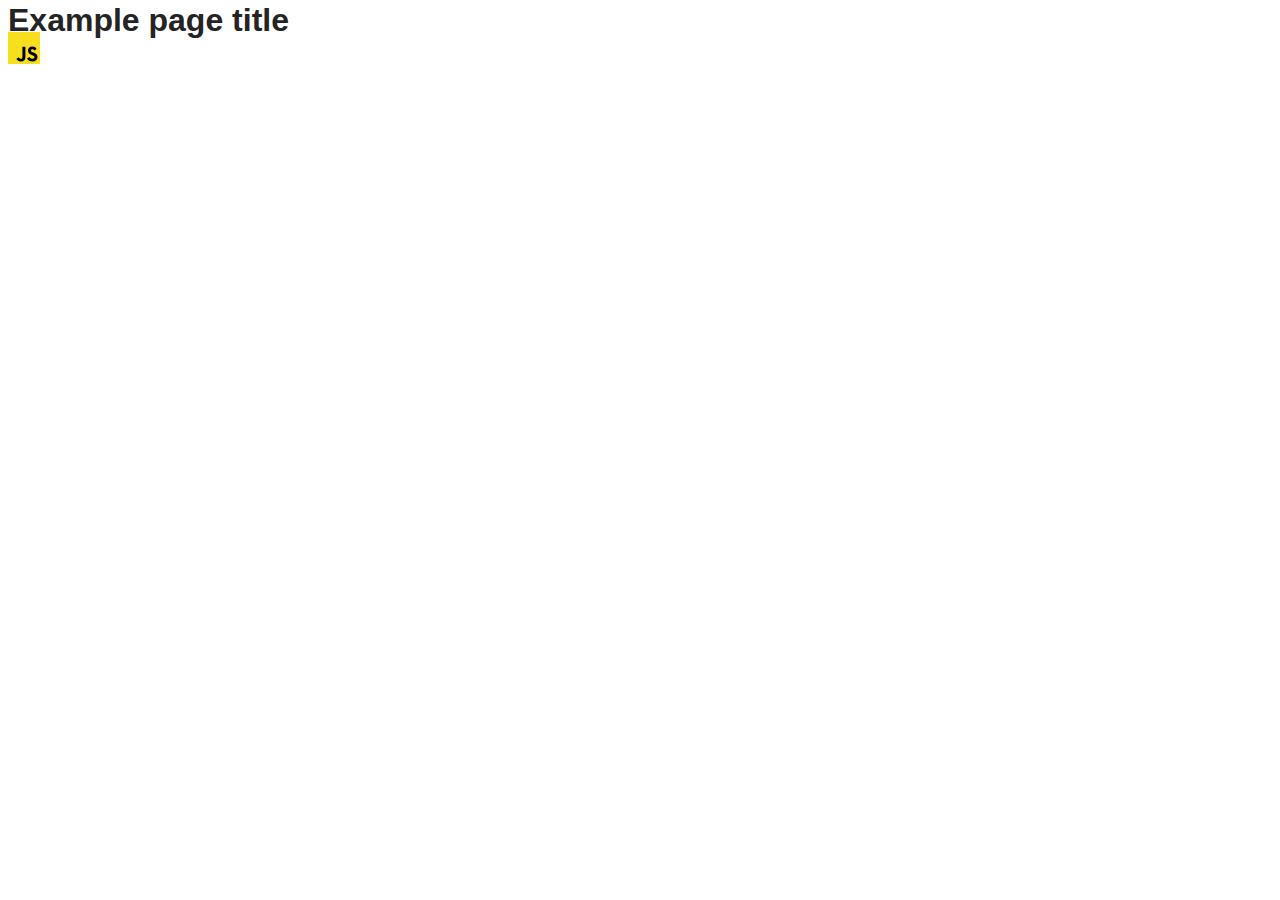
==== src/index.html @ db3ae02d "add" ====
<!DOCTYPE html>
<html lang="en">
  <head>
    <meta charset="UTF-8" />
    <link rel="icon" type="image/svg+xml" href="/favicon.svg" />
    <meta name="viewport" content="width=device-width, initial-scale=1.0" />
    <title>Vanilla App Template</title>
    <link rel="stylesheet" href="./css/styles.css" />
  </head>
  <body>
    <load ="partials/header.html" />

    <section>
      <h1>Example page title</h1>
      <!-- Path to images as from index.html file -->
      <img src="./img/javascript.svg" alt="" />
    </section>

    <!-- Loads the specified .html file -->
    <load ="partials/vite-promo.html" />

    <script type="module" src="./main.js"></script>
  </body>
</html>
---- src/css/styles.css ----
/**
  |============================
  | include css partials with
  | default @import url()
  |============================
*/
@import url('./reset.css');
@import url('./vite-promo.css');
@import url('./header.css');

:root {
  font-family: Inter, Avenir, Helvetica, Arial, sans-serif;
  font-size: 16px;
  line-height: 24px;
  font-weight: 400;

  color: #242424;
  background-color: rgba(255, 255, 255, 0.87);

  font-synthesis: none;
  text-rendering: optimizeLegibility;
  -webkit-font-smoothing: antialiased;
  -moz-osx-font-smoothing: grayscale;
  -webkit-text-size-adjust: 100%;
}
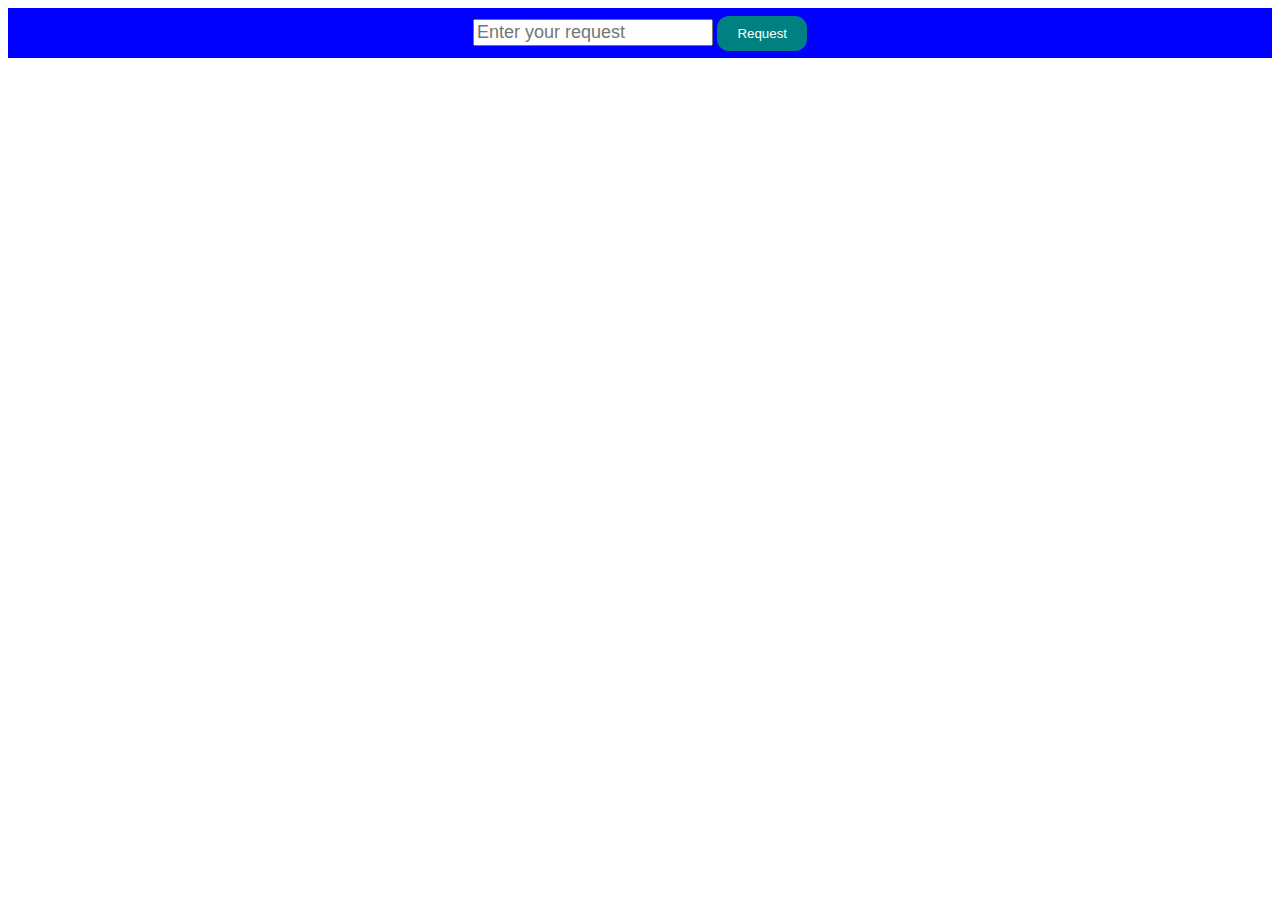
==== commit f20fa4f8: "add" ====
--- a/src/index.html
+++ b/src/index.html
@@ -8,16 +8,22 @@
     <link rel="stylesheet" href="./css/styles.css" />
   </head>
   <body>
-    <load ="partials/header.html" />
+    <div class="form__container">
+      <form class="form">
+        <input
+          type="text"
+          class="form__input"
+          name="request"
+          placeholder="Enter your request"
+        />
+        <button class="form__btn" type="submit">Request</button>
+      </form>
+    </div>
+    <div class="loader-container hidden">
+      <span class="loader"></span>
+    </div>
 
-    <section>
-      <h1>Example page title</h1>
-      <!-- Path to images as from index.html file -->
-      <img src="./img/javascript.svg" alt="" />
-    </section>
-
-    <!-- Loads the specified .html file -->
-    <load ="partials/vite-promo.html" />
+    <ul class="gallery"></ul>
 
     <script type="module" src="./main.js"></script>
   </body>
--- a/src/css/styles.css
+++ b/src/css/styles.css
@@ -23,3 +23,104 @@
   -moz-osx-font-smoothing: grayscale;
   -webkit-text-size-adjust: 100%;
 }
+
+ul,
+li {
+  list-style: none;
+}
+
+.form__container {
+  background-color: blue;
+  height: 50px;
+  display: flex;
+  justify-content: center;
+  align-items: center;
+}
+
+.form__btn {
+  padding: 10px 20px;
+  background-color: teal;
+  color: white;
+  border: none;
+  appearance: none;
+  border-radius: 12px;
+}
+.form__input {
+  font-size: 18px;
+}
+
+img {
+  width: 100%;
+  height: 200px;
+}
+
+.gallery {
+  padding: 10px;
+  display: flex;
+  gap: 10px;
+  flex-wrap: wrap;
+  align-items: center;
+  justify-content: center;
+}
+.gallery li {
+  width: 30%;
+}
+
+.gallery__description-list {
+  display: flex;
+  justify-content: space-around;
+  align-items: center;
+  border: 1px solid #808080;
+}
+
+.gallery-description-list__item h3 {
+  font-weight: 600;
+  font-size: 12px;
+  letter-spacing: 0.04em;
+  color: #2e2f42;
+  text-align: center;
+}
+
+.gallery-description-list__item p {
+  font-weight: 400;
+  font-size: 12px;
+  line-height: 200%;
+  letter-spacing: 0.04em;
+  color: #2e2f42;
+  text-align: center;
+}
+
+.loader {
+  width: 48px;
+  height: 48px;
+  border: 6px solid blue;
+  border-bottom-color: transparent;
+  border-radius: 50%;
+  display: inline-block;
+  box-sizing: border-box;
+  animation: rotation 1s linear infinite;
+}
+
+@keyframes rotation {
+  0% {
+    transform: rotate(0deg);
+  }
+  100% {
+    transform: rotate(360deg);
+  }
+}
+
+.loader-container {
+  width: 100%;
+  position: absolute;
+  top: 0;
+  left: 0;
+  height: 100vh;
+  background-color: rgba(0, 0, 0, 0.205);
+  display: flex;
+  align-items: center;
+  justify-content: center;
+}
+.hidden {
+  display: none;
+}
